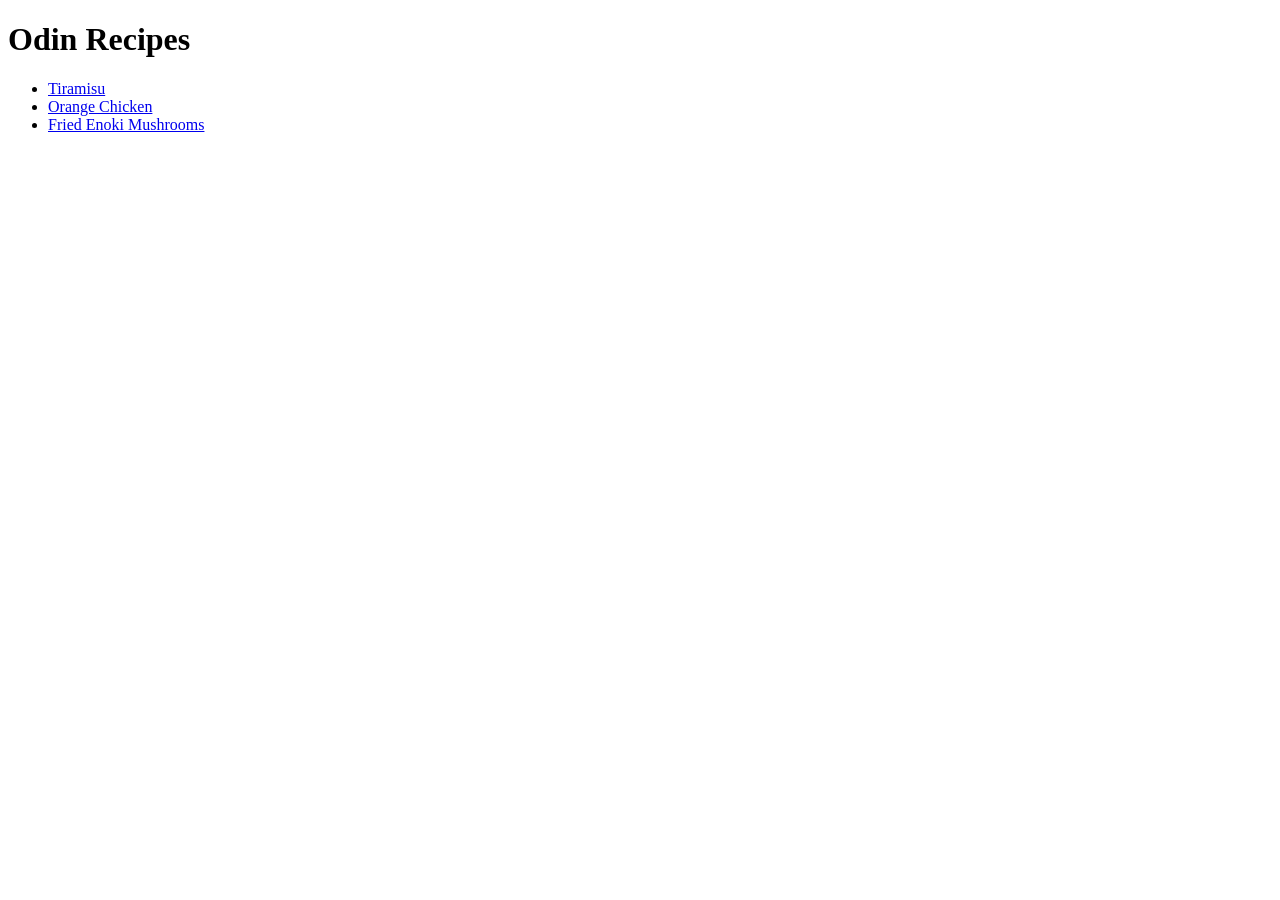
==== index.html @ f8df046f "Added contents of Tiramisu, Orange Chicken and Fried Enoki Mushrooms." ====
<!DOCTYPE html>
<html lang="en">
<head>
    <meta charset="UTF-8">
    <meta name="viewport" content="width=device-width, initial-scale=1.0">
    <title>Odin Recipes</title>
</head>
<body>
    <h1>Odin Recipes</h1>
    <ul>
        <li><a href="./recipes/tiramisu.html">Tiramisu</a></li>
        <li><a href="./recipes/orange_chicken.html">Orange Chicken</a></li>
        <li><a href="./recipes/fried_enoki_mushrooms.html">Fried Enoki Mushrooms</a></li>
    </ul>
</body>
</html>
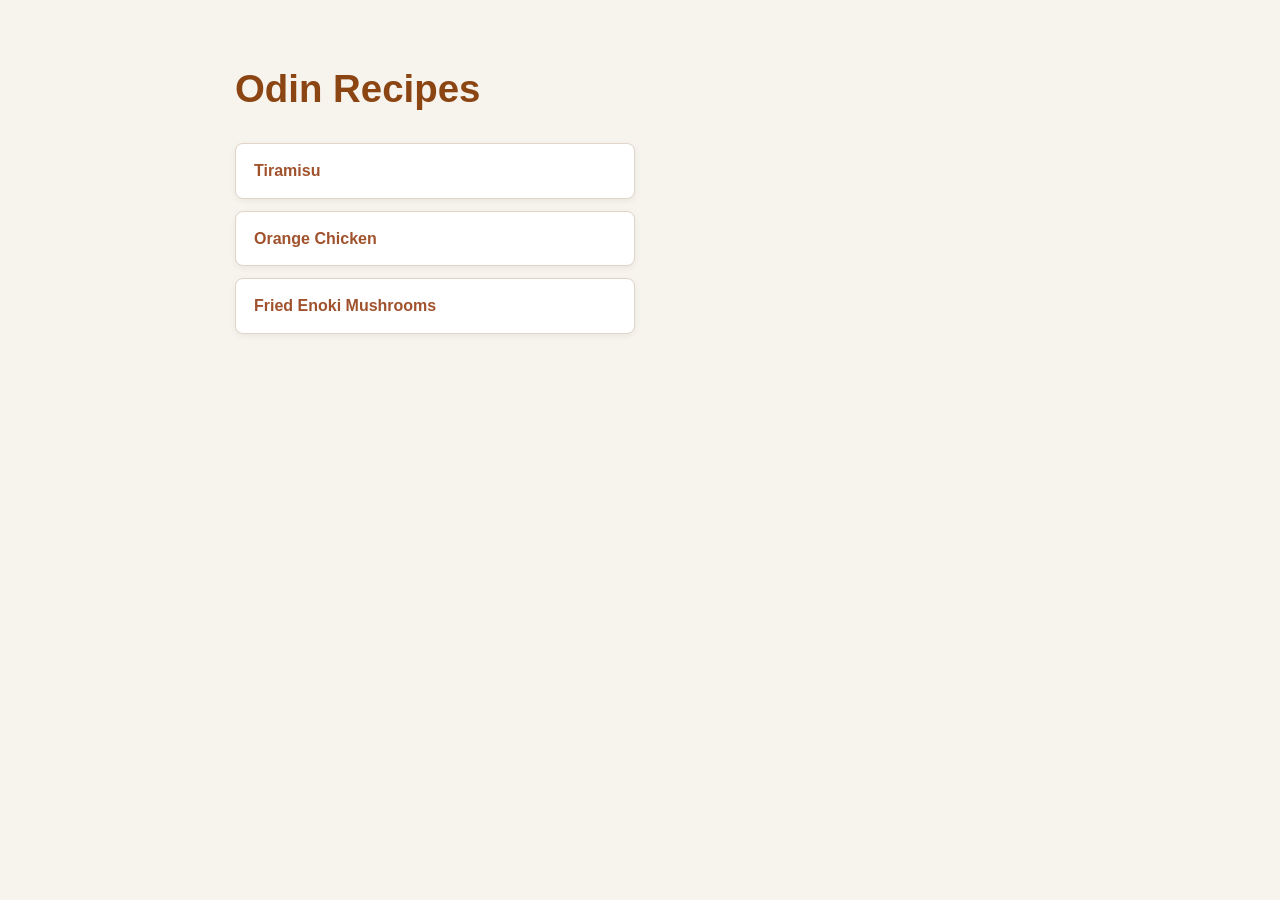
==== commit fc80a9b7: "Styled with CSS" ====
--- a/index.html
+++ b/index.html
@@ -4,6 +4,7 @@
     <meta charset="UTF-8">
     <meta name="viewport" content="width=device-width, initial-scale=1.0">
     <title>Odin Recipes</title>
+    <link rel="stylesheet" href="styles.css">
 </head>
 <body>
     <h1>Odin Recipes</h1>
--- a/styles.css
+++ b/styles.css
@@ -0,0 +1,91 @@
+/* Simple styling for Odin Recipes */
+
+* {
+    box-sizing: border-box;
+}
+
+body {
+    max-width: 850px;
+    margin: 0 auto;
+    padding: 32px 20px 60px;
+    font-family: Arial, Helvetica, sans-serif;
+    line-height: 1.6;
+    color: #333;
+    background: #f7f3ed;
+}
+
+h1 {
+    margin-bottom: 24px;
+    color: #8b4513;
+    font-size: 2.4rem;
+}
+
+h2 {
+    margin-top: 36px;
+    padding-bottom: 6px;
+    color: #a0522d;
+    border-bottom: 2px solid #ddd0c0;
+}
+
+h3 {
+    margin-top: 24px;
+    color: #6f3b20;
+}
+
+p,
+ul,
+ol {
+    max-width: 750px;
+}
+
+img {
+    display: block;
+    width: min(100%, 310px);
+    height: auto;
+    margin: 20px 0;
+    border-radius: 10px;
+    box-shadow: 0 4px 12px rgba(0, 0, 0, 0.12);
+}
+
+a {
+    color: #a0522d;
+    font-weight: bold;
+    text-decoration: none;
+}
+
+a:hover {
+    text-decoration: underline;
+}
+
+body > ul {
+    padding: 0;
+    list-style: none;
+}
+
+body > ul li {
+    margin: 12px 0;
+}
+
+body > ul a {
+    display: block;
+    max-width: 400px;
+    padding: 14px 18px;
+    background: white;
+    border: 1px solid #e0d5c8;
+    border-radius: 8px;
+    box-shadow: 0 2px 6px rgba(0, 0, 0, 0.06);
+}
+
+li {
+    margin-bottom: 8px;
+}
+
+@media (max-width: 600px) {
+    body {
+        padding: 24px 16px 40px;
+    }
+
+    h1 {
+        font-size: 2rem;
+    }
+}
